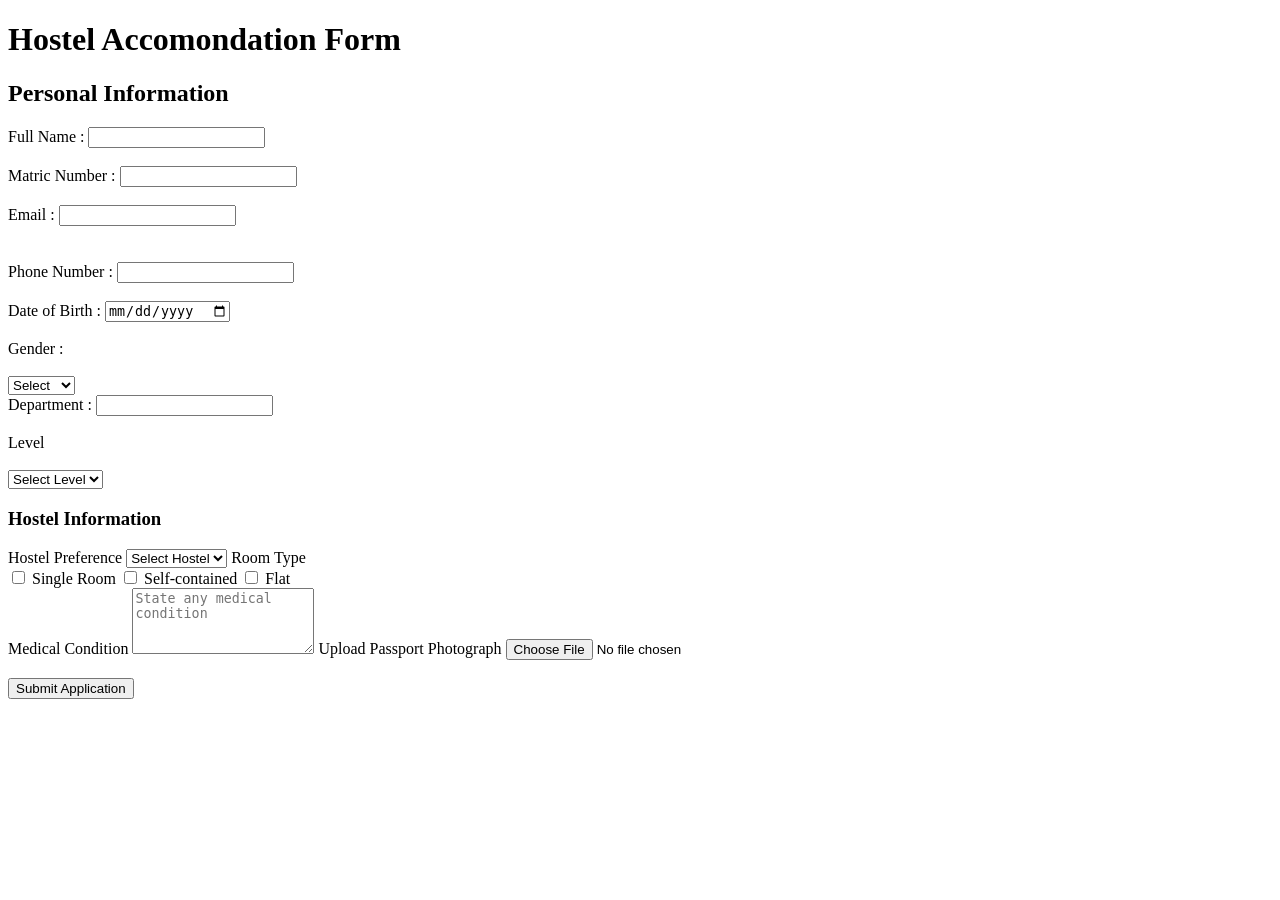
==== web.html @ 22083a38 "add web.html" ====
<!DOCTYPE html>
<html lang="en"
<head>
  <meta charset="UTF-8">
  <meta name="viewport" content="width=device-width,initial-scale=1.0">
  <title>Hostel Accomodation Form</title>
</head>
<body>
<h1>Hostel Accomondation Form</h1>
<h2>Personal Information</h2>
<label>Full Name :</label> <input type="text" name="fullname" required />
<br><br>
<label>Matric Number :</label> <input type="text" name="matric" required />
<br><br>
<div class="row">
  <div><label>Email :</label> <input type="email" name="email" required /></div>
  <br><br>
  <div>
    <label>Phone Number :</label> <input type="tel" name="phone" required />
    <br><br>
  </div>
</div>
<div class="row">
  <div>
    <label>Date of Birth :</label> <input type="date" name="dob" required />
    <br><br>
  </div>
  <div>
    <label>Gender :</label>
    <br><br>
    <select name="gender" required>
      <option value="">Select</option>
      <option>Male</option>
      <option>Female</option>
    </select>
  </div>
</div>
<label>Department :</label> <input type="text" name="department" required />
<br><br>
<label>Level</label>
<br><br>
<select name="level" required>
  <option value="">Select Level</option>
  <option>100</option>
  <option>200</option>
  <option>300</option>
  <option>400</option>
  <option>500</option>
  <br><br>
</select>
<h3>Hostel Information</h3>
<label>Hostel Preference</label>
<select name="hostel" required>
  <option value="">Select Hostel</option>
  <option>Hostel A</option>
  <option>Hostel B</option>
  <option>Hostel C</option>
  <option>Hostel D</option>
  
  <br><br>
</select>
<label>Room Type</label>
<div class="checkbox-group">
  <label
    ><input type="checkbox" name="room_type" value="single" /> Single
    Room</label
  >
  <label
    ><input type="checkbox" name="room_type" value="self-contained" />
    Self-contained</label
  >
  <label><input type="checkbox" name="room_type" value="flat" /> Flat</label>
</div>
<label>Medical Condition</label>
<textarea
  name="medical"
  rows="4"
  placeholder="State any medical condition"
></textarea>
<label>Upload Passport Photograph</label>
<input type="file" name="photo" accept="image/*" required /> <br /><br />
<button type="submit">Submit Application</button>
</body>
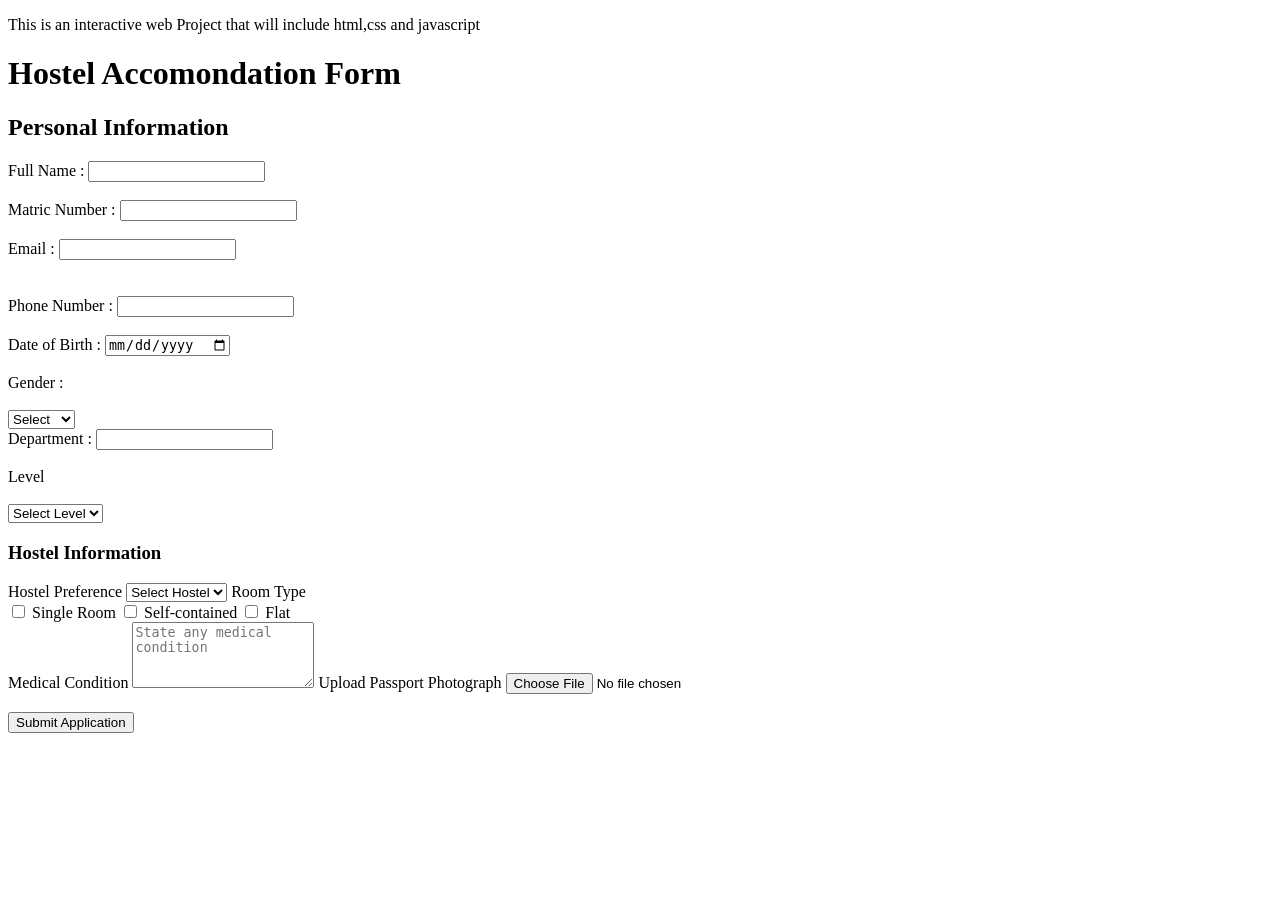
==== commit d0c1d5f0: "change an element" ====
--- a/web.html
+++ b/web.html
@@ -4,11 +4,18 @@
 <head>
   <meta charset="UTF-8">
   <meta name="viewport" content="width=device-width,initial-scale=1.0">
+    <link rel="stylesheet" href="style.css">
   <title>Hostel Accomodation Form</title>
+  <p>This is an interactive web Project that will include html,css and javascript </p>
+  
+  <link rel="stylesheet" href="style.css">
+  
 </head>
 <body>
+  
 <h1>Hostel Accomondation Form</h1>
 <h2>Personal Information</h2>
+
 <label>Full Name :</label> <input type="text" name="fullname" required />
 <br><br>
 <label>Matric Number :</label> <input type="text" name="matric" required />
--- a/style.css
+++ b/style.css
@@ -0,0 +1,22 @@
+* {
+  text-align: none;
+  color: black;
+}
+body {
+  color:antiquewhite;
+
+}
+div {
+  color:yellow;
+}
+
+.myName {
+  color: gray;
+  color: red;
+}
+
+#Name {
+  color: cyan;
+  background-color: red;
+  text-align: center;
+}
--- a/style.css
+++ b/style.css
@@ -0,0 +1,22 @@
+* {
+  text-align: none;
+  color: black;
+}
+body {
+  color:antiquewhite;
+
+}
+div {
+  color:yellow;
+}
+
+.myName {
+  color: gray;
+  color: red;
+}
+
+#Name {
+  color: cyan;
+  background-color: red;
+  text-align: center;
+}
